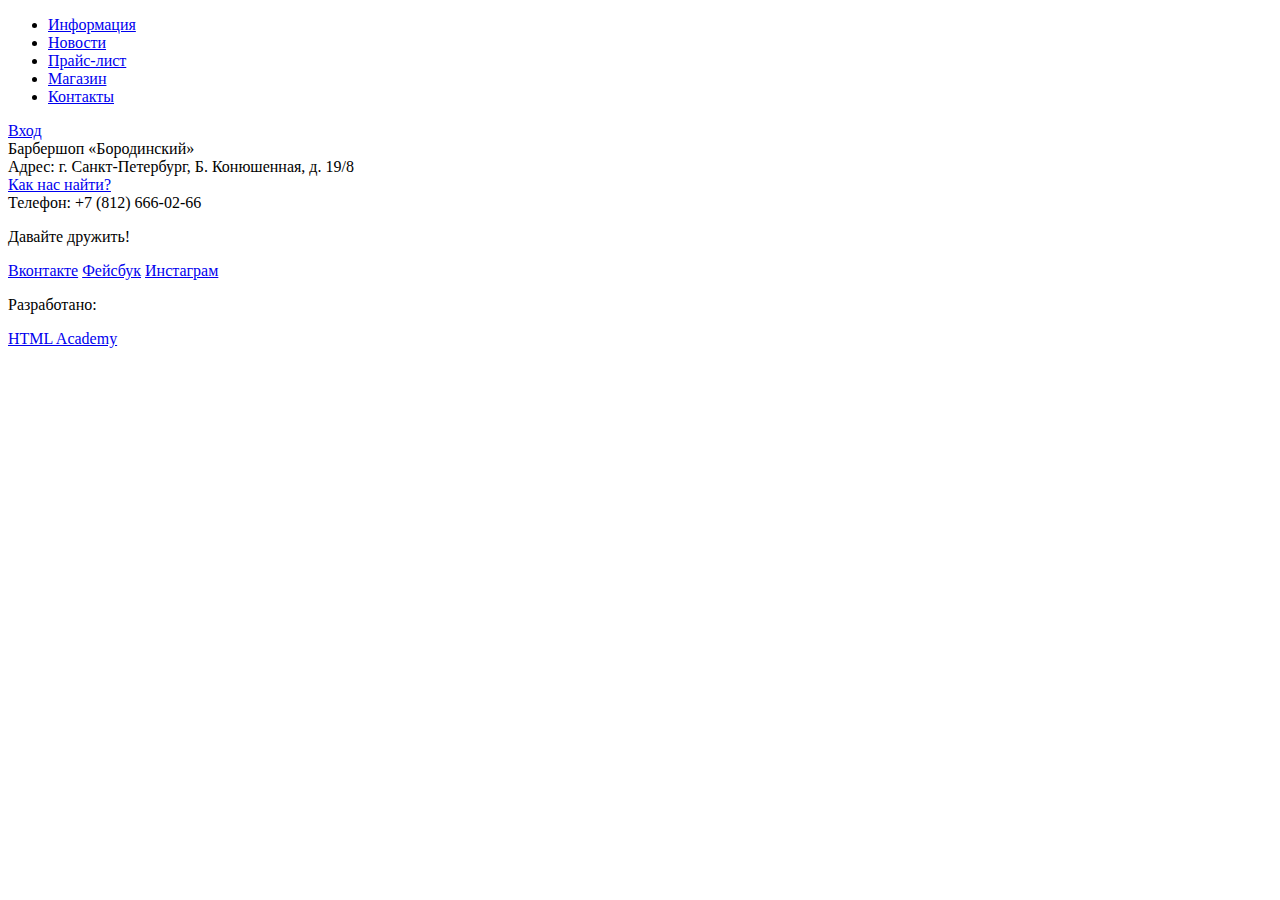
==== catalog-item.html @ 88a8c814 "Паддинг в одном месте забыл" ====
<!DOCTYPE html>
<html lang="ru">
  <head>
    <meta charset="utf-8">
    <title>Барбершоп «Бородинский»</title>
  </head>
  <body>
  	<header class="main-header">
  	  <div class="container">
  	  	<nav class="main-navigation">
					<ul>
						<li>
							<a href="#">Информация</a>
						</li>
						<li>
							<a href="#">Новости</a>
						</li>
						<li>
							<a href="#">Прайс-лист</a>
						</li>
						<li>
							<a href="#">Магазин</a>
						</li>
						<li>
							<a href="#">Контакты</a>
						</li>
					</ul>
  	  	</nav>
  	  	<div class="user-block">
					<a class="login" href="#">Вход</a>
  	  	</div>
  	  </div>
  	</header>
  	<main class="container">

  	</main>
  	<footer class="main-footer">
      <div class="container">
        <section class="footer-contacts">
          Барбершоп «Бородинский»<br>
          Адрес: г. Санкт-Петербург, Б. Конюшенная, д. 19/8<br>
          <a href="#">Как нас найти?</a><br>
          Телефон: +7 (812) 666-02-66
        </section>
        <section class="footer-social">
          <p>Давайте дружить!</p>
          <a class="social-btn social-btn-vk" href="#">Вконтакте</a>
          <a class="social-btn social-btn-fb" href="#">Фейсбук</a>
          <a class="social-btn social-btn-inst" href="#">Инстаграм</a>
        </section>
        <section class="footer-copyright">
          <p>Разработано:</p>
          <a class="btn" href="https://htmlacademy.ru">HTML Academy</a>
        </section>
      </div>
    </footer>
  </body>
</html>
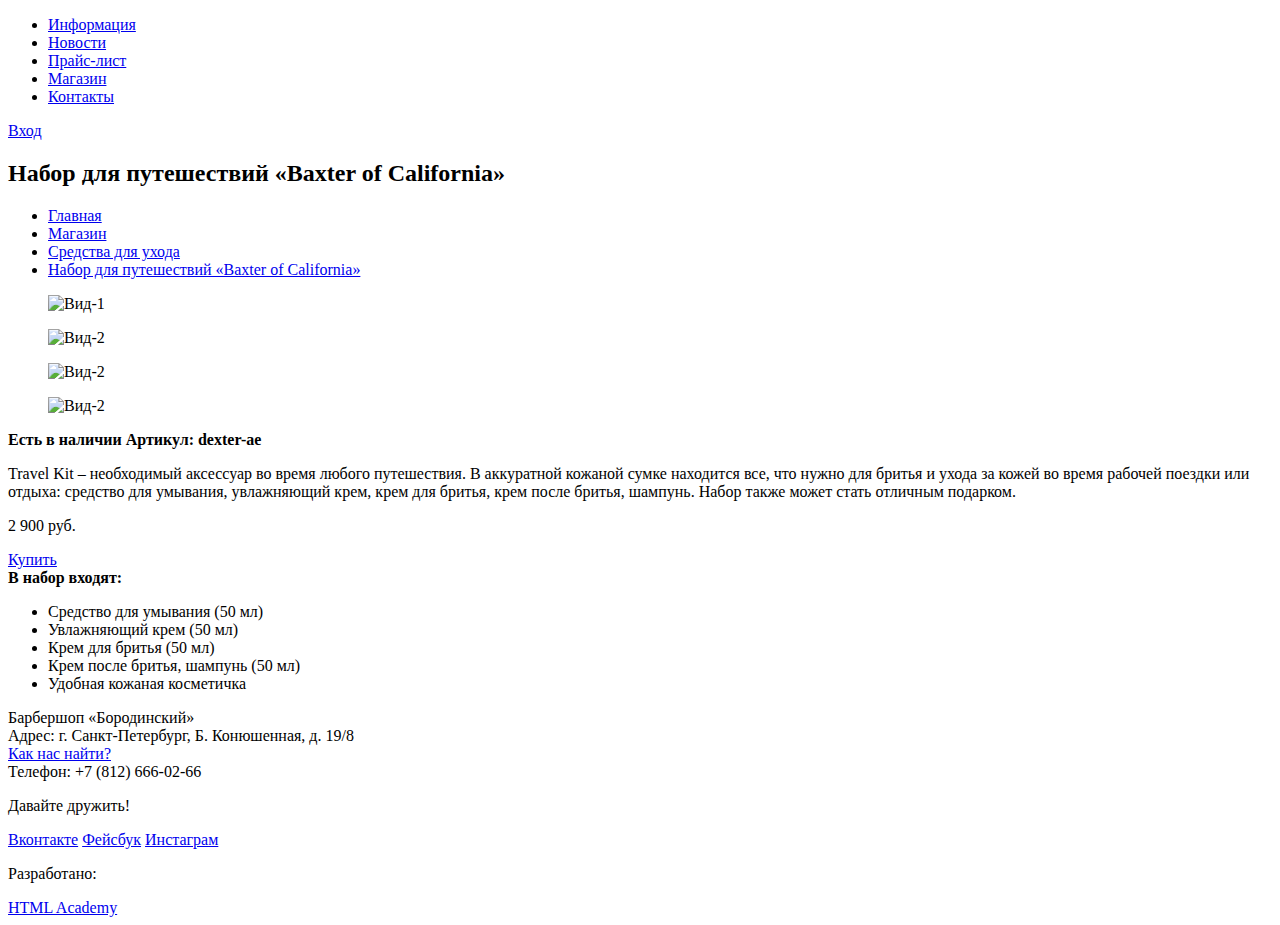
==== commit 96722ff0: "Разметил итем" ====
--- a/catalog-item.html
+++ b/catalog-item.html
@@ -32,7 +32,68 @@
   	  </div>
   	</header>
   	<main class="container">
-
+  		<div class="catalog-item-content">
+	  		<h2 class="catalog-item-content-tittle">Набор для путешествий «Baxter of California»</h2>
+	  		<nav class="catalog-item-content-breadcrumbs">
+	  			<ul>
+	  				<li>
+	  					<a href="#">Главная</a>
+	  				</li>
+	  				<li>
+	  					<a href="#">Магазин</a>
+	  				</li>
+	  				<li>
+	  					<a href="#">Средства для ухода</a>
+	  				</li>
+            <li>
+              <a href="#">Набор для путешествий «Baxter of California»</a>
+            </li>
+	  			</ul>
+	    	</nav>
+        <div class="catalog-item-content-left">
+          <figure class="catalog-item-content-view-1">
+            <img src="img/view-1.jpg" width="300" height="300" alt="Вид-1">
+          </figure>
+          <figure class="catalog-item-content-view-2">
+            <img src="img/view-2.jpg" width="100" height="100" alt="Вид-2">
+          </figure>
+          <figure class="catalog-item-content-view-2">
+            <img src="img/view-3.jpg" width="100" height="100" alt="Вид-2">
+          </figure>
+          <figure class="catalog-item-content-view-2">
+            <img src="img/view-4.jpg" width="100" height="100" alt="Вид-2">
+          </figure>
+        </div>
+        <div class="catalog-item-content-right">
+          <b class="availability">Есть в наличии</b>
+          <b class="vendor-code">Артикул: dexter-ae</b>
+          <p>Travel Kit – необходимый аксессуар во время любого путешествия. В аккуратной кожаной сумке находится все, что нужно для бритья и ухода за кожей во время рабочей поездки или отдыха: средство для умывания, увлажняющий крем, крем для бритья, крем после бритья, шампунь. Набор также может стать отличным подарком.</p>
+          <div class="price">
+            <p>2 900 руб.</p>
+          </div>  
+          <div class="buy"> 
+            <a href="#">Купить</a>
+          </div>
+          <b class="catalog-item-content-name">В набор входят:</b>
+          <ul>
+            <li>
+            Средство для умывания (50 мл)
+            </li>
+            <li>
+            Увлажняющий крем (50 мл)
+            </li>
+            <li>
+            Крем для бритья (50 мл)
+            </li>
+            <li>
+            Крем после бритья, шампунь (50 мл)
+            </li>
+            <li>
+            Удобная кожаная косметичка
+            </li>
+          </ul>
+        </div>
+      </div> 
   	</main>
   	<footer class="main-footer">
       <div class="container">
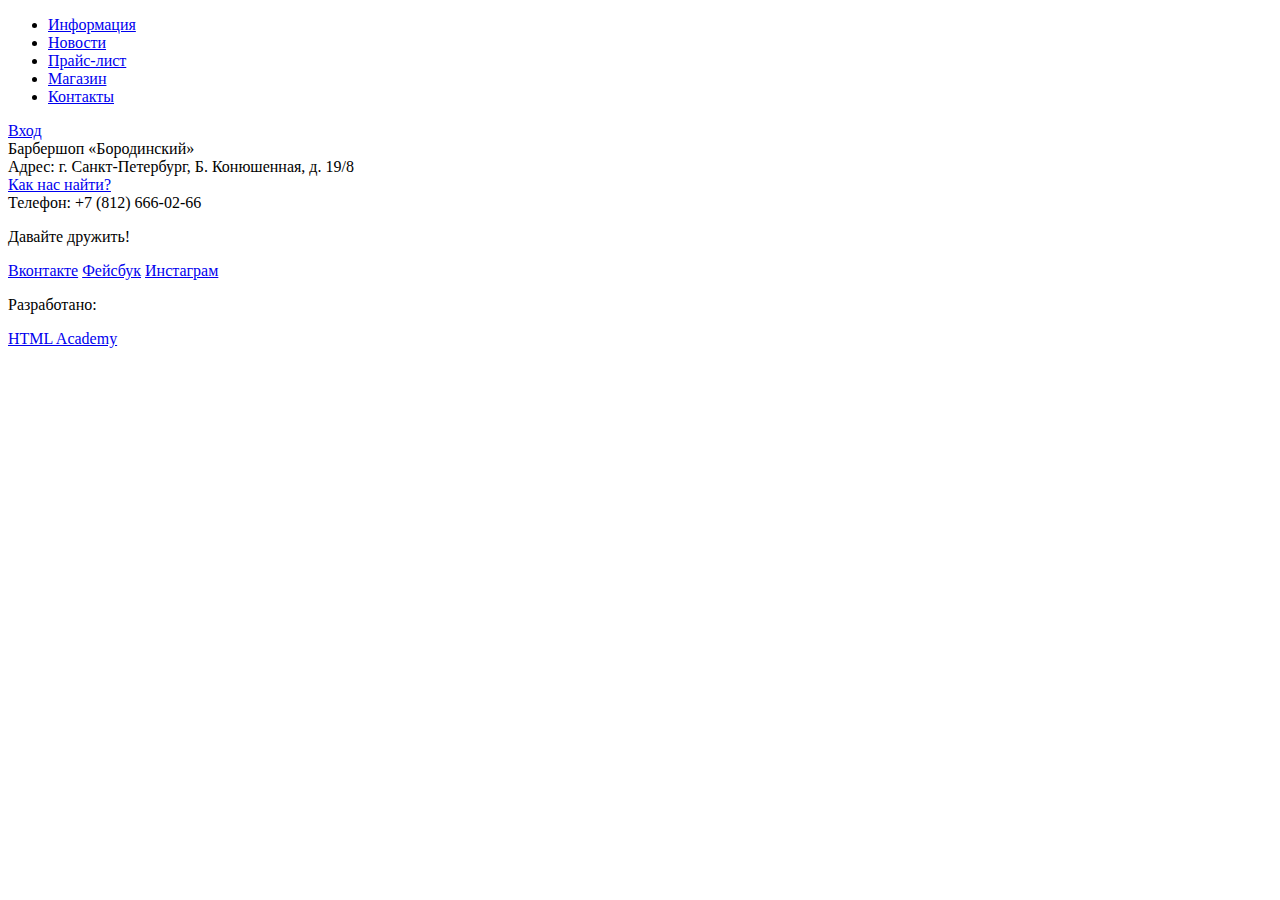
==== commit 1724abcc: "Merge remote-tracking branch 'refs/remotes/origin/Newer'" ====
--- a/catalog-item.html
+++ b/catalog-item.html
@@ -32,68 +32,7 @@
   	  </div>
   	</header>
   	<main class="container">
-  		<div class="catalog-item-content">
-	  		<h2 class="catalog-item-content-tittle">Набор для путешествий «Baxter of California»</h2>
-	  		<nav class="catalog-item-content-breadcrumbs">
-	  			<ul>
-	  				<li>
-	  					<a href="#">Главная</a>
-	  				</li>
-	  				<li>
-	  					<a href="#">Магазин</a>
-	  				</li>
-	  				<li>
-	  					<a href="#">Средства для ухода</a>
-	  				</li>
-            <li>
-              <a href="#">Набор для путешествий «Baxter of California»</a>
-            </li>
-	  			</ul>
-	    	</nav>
-        <div class="catalog-item-content-left">
-          <figure class="catalog-item-content-view-1">
-            <img src="img/view-1.jpg" width="300" height="300" alt="Вид-1">
-          </figure>
-          <figure class="catalog-item-content-view-2">
-            <img src="img/view-2.jpg" width="100" height="100" alt="Вид-2">
-          </figure>
-          <figure class="catalog-item-content-view-2">
-            <img src="img/view-3.jpg" width="100" height="100" alt="Вид-2">
-          </figure>
-          <figure class="catalog-item-content-view-2">
-            <img src="img/view-4.jpg" width="100" height="100" alt="Вид-2">
-          </figure>
-        </div>
-        <div class="catalog-item-content-right">
-          <b class="availability">Есть в наличии</b>
-          <b class="vendor-code">Артикул: dexter-ae</b>
-          <p>Travel Kit – необходимый аксессуар во время любого путешествия. В аккуратной кожаной сумке находится все, что нужно для бритья и ухода за кожей во время рабочей поездки или отдыха: средство для умывания, увлажняющий крем, крем для бритья, крем после бритья, шампунь. Набор также может стать отличным подарком.</p>
-          <div class="price">
-            <p>2 900 руб.</p>
-          </div>  
-          <div class="buy"> 
-            <a href="#">Купить</a>
-          </div>
-          <b class="catalog-item-content-name">В набор входят:</b>
-          <ul>
-            <li>
-            Средство для умывания (50 мл)
-            </li>
-            <li>
-            Увлажняющий крем (50 мл)
-            </li>
-            <li>
-            Крем для бритья (50 мл)
-            </li>
-            <li>
-            Крем после бритья, шампунь (50 мл)
-            </li>
-            <li>
-            Удобная кожаная косметичка
-            </li>
-          </ul>
-        </div>
-      </div> 
+
   	</main>
   	<footer class="main-footer">
       <div class="container">
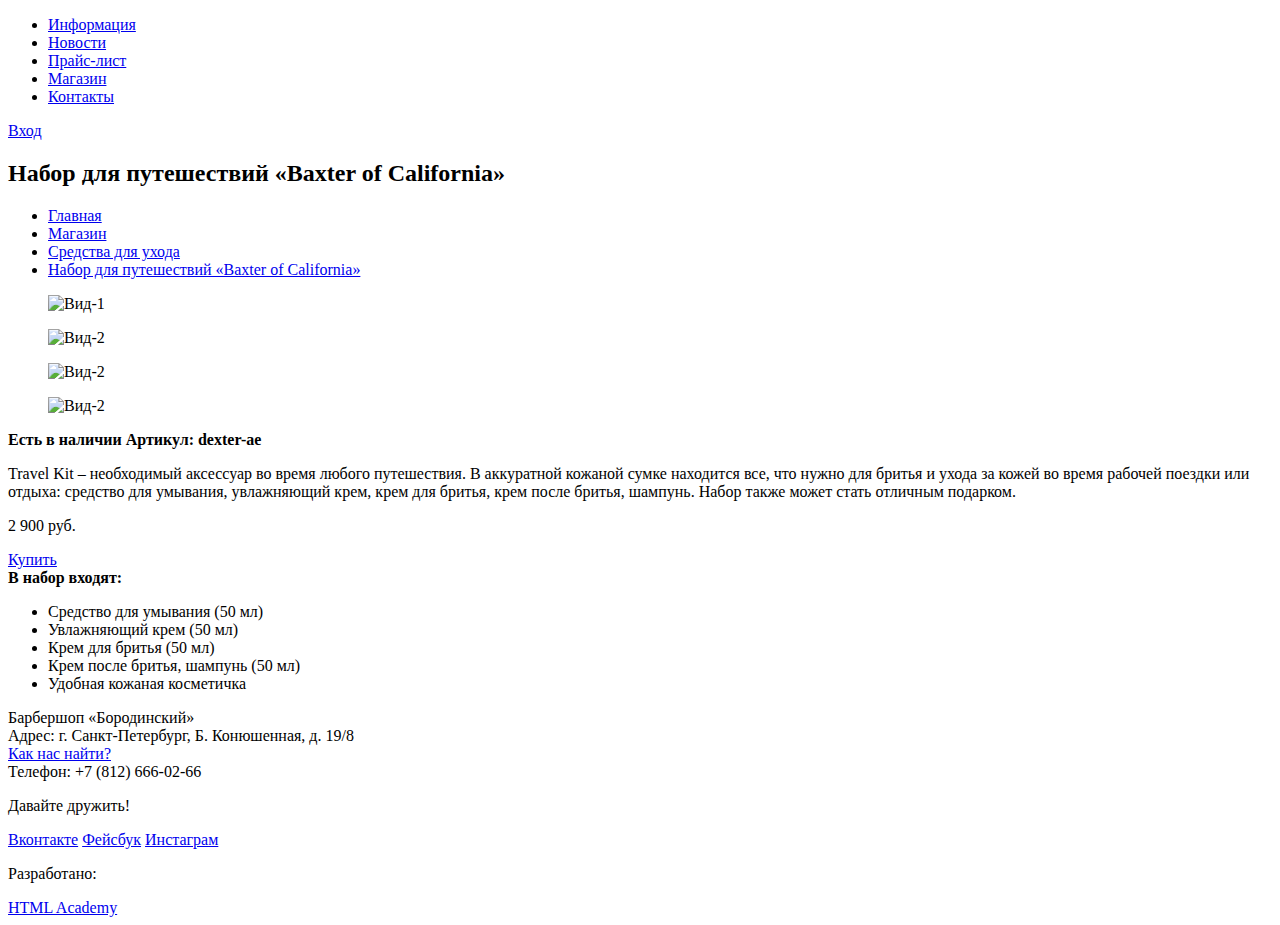
==== commit 09109608: "Разметил итем" ====
--- a/catalog-item.html
+++ b/catalog-item.html
@@ -32,7 +32,68 @@
   	  </div>
   	</header>
   	<main class="container">
-
+  		<div class="catalog-item-content">
+	  		<h2 class="catalog-item-content-tittle">Набор для путешествий «Baxter of California»</h2>
+	  		<nav class="catalog-item-content-breadcrumbs">
+	  			<ul>
+	  				<li>
+	  					<a href="#">Главная</a>
+	  				</li>
+	  				<li>
+	  					<a href="#">Магазин</a>
+	  				</li>
+	  				<li>
+	  					<a href="#">Средства для ухода</a>
+	  				</li>
+            <li>
+              <a href="#">Набор для путешествий «Baxter of California»</a>
+            </li>
+	  			</ul>
+	    	</nav>
+        <div class="catalog-item-content-left">
+          <figure class="catalog-item-content-view-1">
+            <img src="img/view-1.jpg" width="300" height="300" alt="Вид-1">
+          </figure>
+          <figure class="catalog-item-content-view-2">
+            <img src="img/view-2.jpg" width="100" height="100" alt="Вид-2">
+          </figure>
+          <figure class="catalog-item-content-view-2">
+            <img src="img/view-3.jpg" width="100" height="100" alt="Вид-2">
+          </figure>
+          <figure class="catalog-item-content-view-2">
+            <img src="img/view-4.jpg" width="100" height="100" alt="Вид-2">
+          </figure>
+        </div>
+        <div class="catalog-item-content-right">
+          <b class="availability">Есть в наличии</b>
+          <b class="vendor-code">Артикул: dexter-ae</b>
+          <p>Travel Kit – необходимый аксессуар во время любого путешествия. В аккуратной кожаной сумке находится все, что нужно для бритья и ухода за кожей во время рабочей поездки или отдыха: средство для умывания, увлажняющий крем, крем для бритья, крем после бритья, шампунь. Набор также может стать отличным подарком.</p>
+          <div class="price">
+            <p>2 900 руб.</p>
+          </div>  
+          <div class="buy"> 
+            <a href="#">Купить</a>
+          </div>
+          <b class="catalog-item-content-name">В набор входят:</b>
+          <ul>
+            <li>
+            Средство для умывания (50 мл)
+            </li>
+            <li>
+            Увлажняющий крем (50 мл)
+            </li>
+            <li>
+            Крем для бритья (50 мл)
+            </li>
+            <li>
+            Крем после бритья, шампунь (50 мл)
+            </li>
+            <li>
+            Удобная кожаная косметичка
+            </li>
+          </ul>
+        </div>
+      </div> 
   	</main>
   	<footer class="main-footer">
       <div class="container">
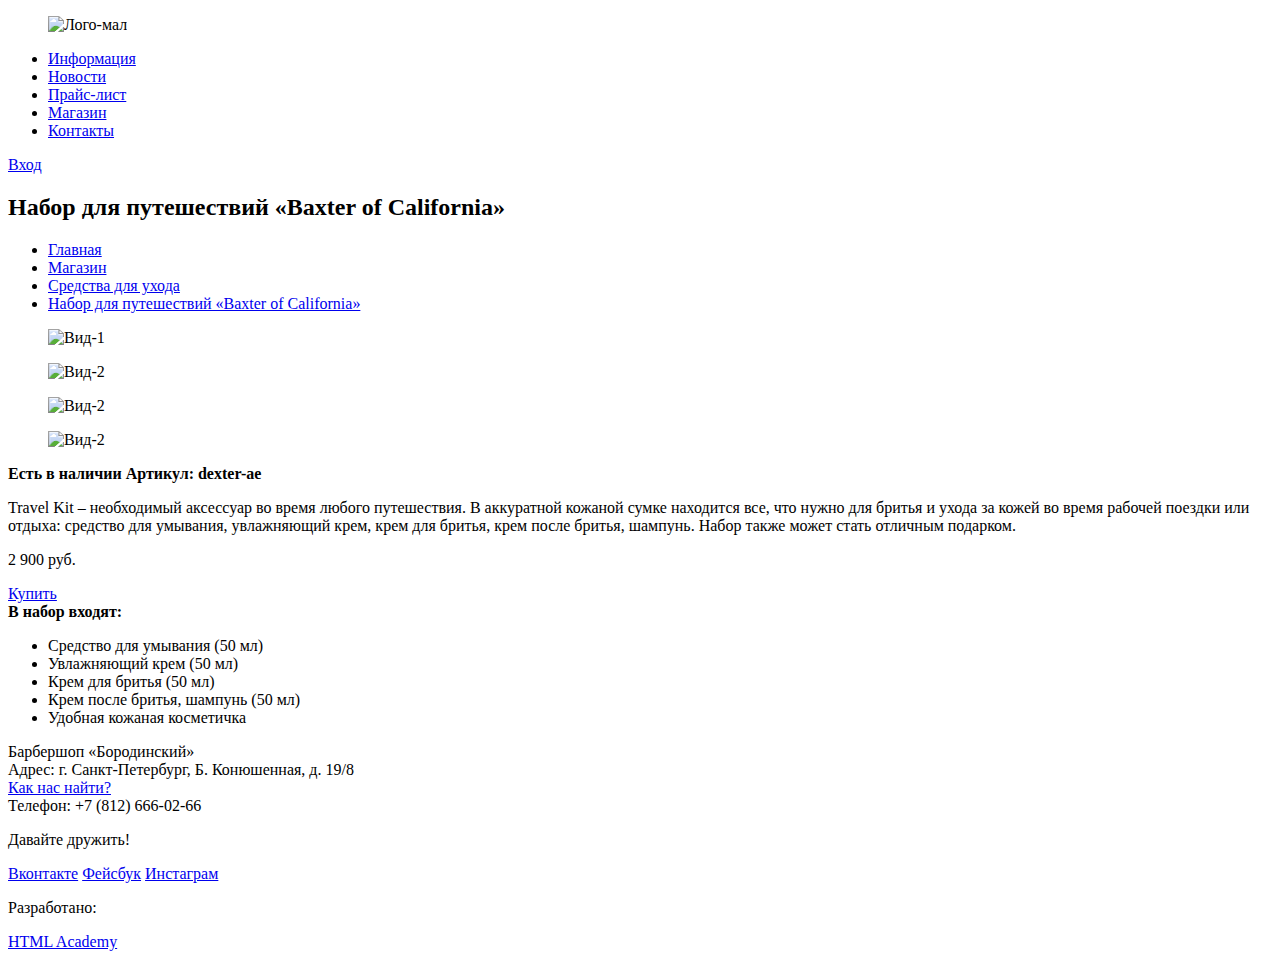
==== commit 431a77d0: "Добавил лого в угол и поменял заголовки" ====
--- a/catalog-item.html
+++ b/catalog-item.html
@@ -2,11 +2,14 @@
 <html lang="ru">
   <head>
     <meta charset="utf-8">
-    <title>Барбершоп «Бородинский»</title>
+    <title>Товар барбершопа «Бородинский»</title>
   </head>
   <body>
   	<header class="main-header">
   	  <div class="container">
+        <figure>
+          <img src="logo-small.jpg" width="150" height="50" alt="Лого-мал">
+        </figure>
   	  	<nav class="main-navigation">
 					<ul>
 						<li>
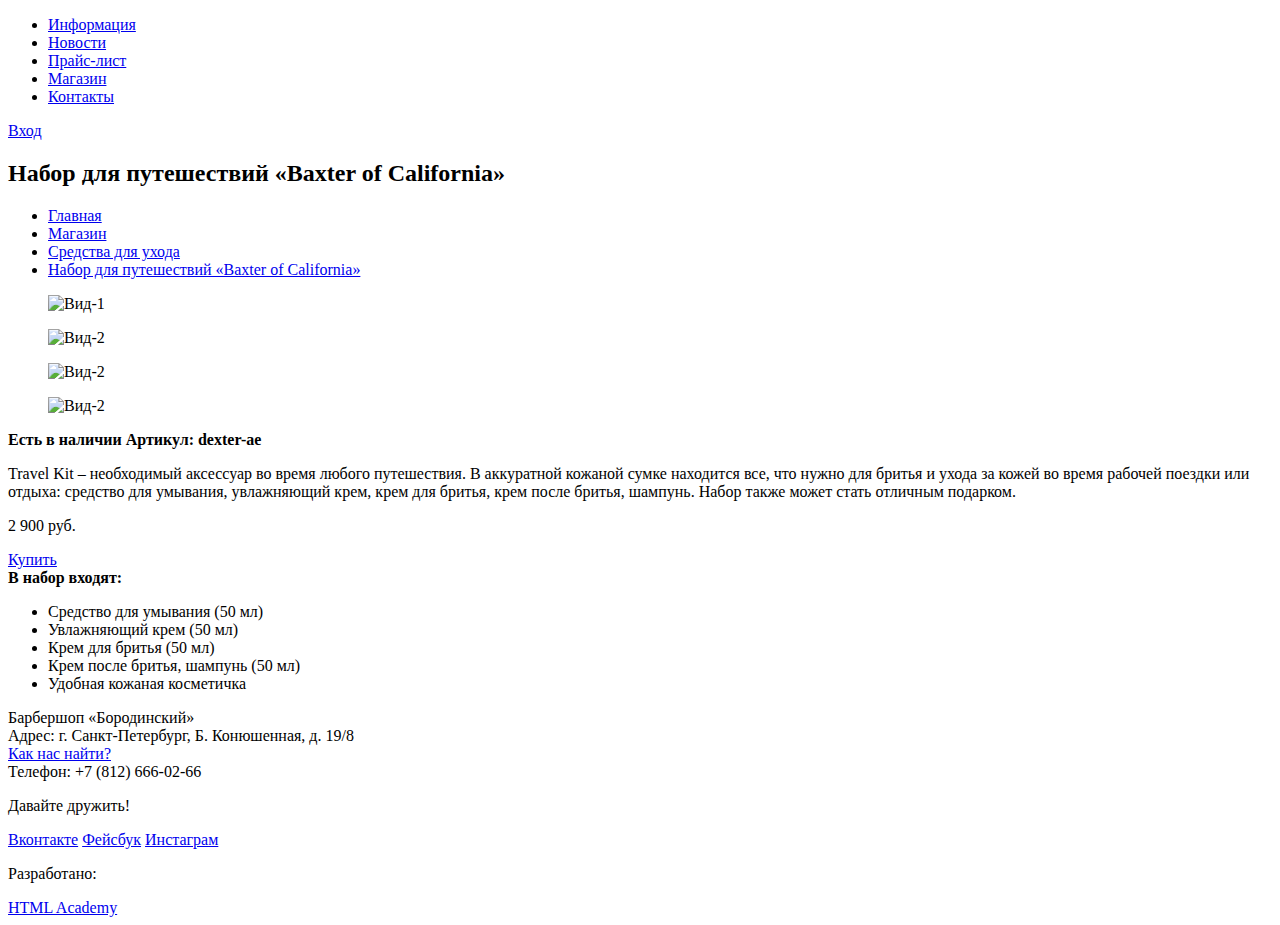
==== commit 6af507ca: "Исправил каталог" ====
--- a/catalog-item.html
+++ b/catalog-item.html
@@ -2,14 +2,11 @@
 <html lang="ru">
   <head>
     <meta charset="utf-8">
-    <title>Товар барбершопа «Бородинский»</title>
+    <title>Барбершоп «Бородинский»</title>
   </head>
   <body>
   	<header class="main-header">
   	  <div class="container">
-        <figure>
-          <img src="logo-small.jpg" width="150" height="50" alt="Лого-мал">
-        </figure>
   	  	<nav class="main-navigation">
 					<ul>
 						<li>
@@ -36,7 +33,7 @@
   	</header>
   	<main class="container">
   		<div class="catalog-item-content">
-	  		<h2 class="catalog-item-content-tittle">Набор для путешествий «Baxter of California»</h2>
+	  		<h2 class="catalog-item-content-title">Набор для путешествий «Baxter of California»</h2>
 	  		<nav class="catalog-item-content-breadcrumbs">
 	  			<ul>
 	  				<li>
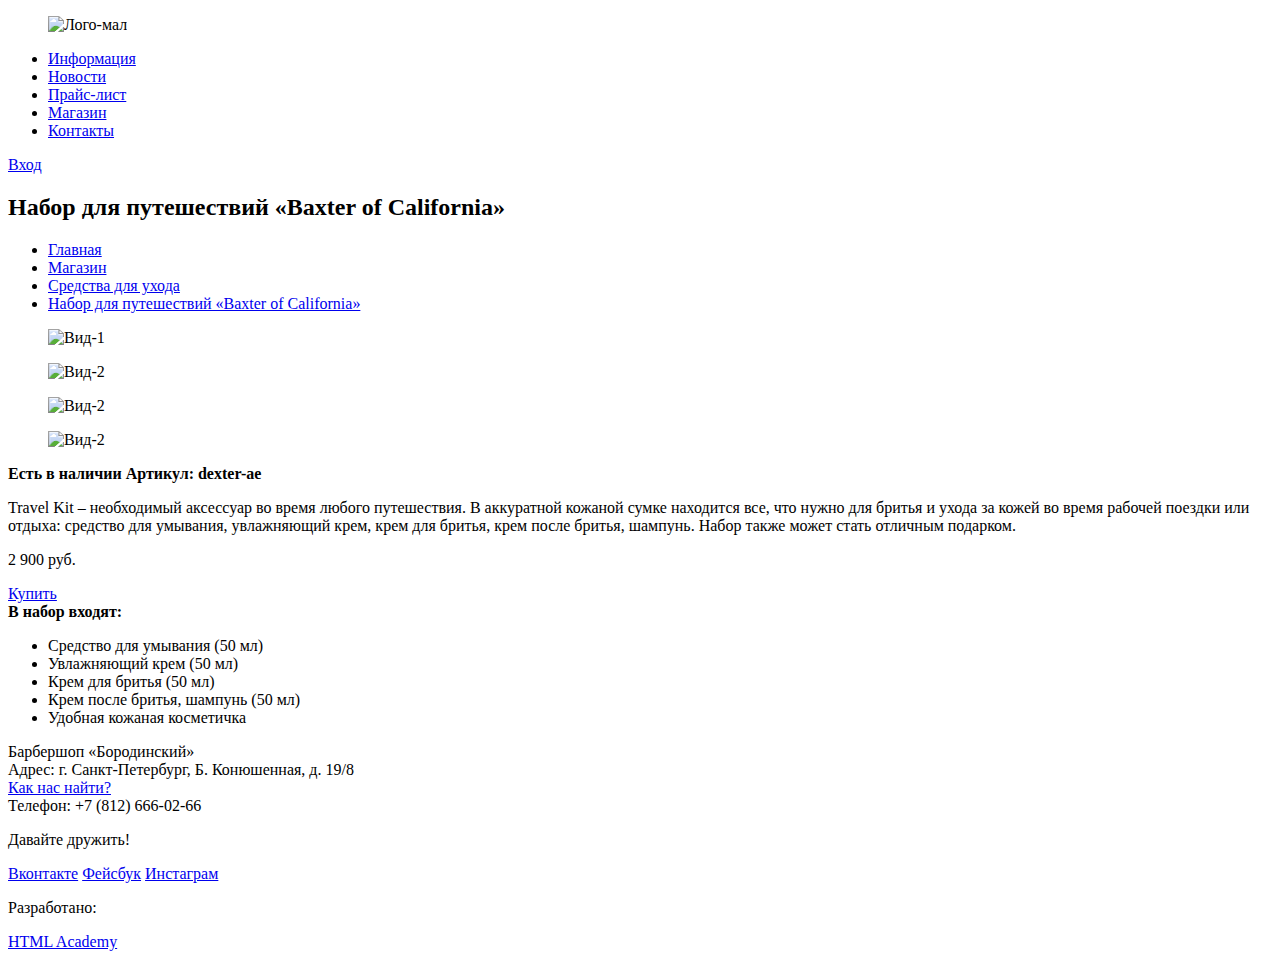
==== commit c97a7a4e: "Merge remote-tracking branch 'refs/remotes/origin/master' into Newer" ====
--- a/catalog-item.html
+++ b/catalog-item.html
@@ -2,11 +2,14 @@
 <html lang="ru">
   <head>
     <meta charset="utf-8">
-    <title>Барбершоп «Бородинский»</title>
+    <title>Товар барбершопа «Бородинский»</title>
   </head>
   <body>
   	<header class="main-header">
   	  <div class="container">
+        <figure>
+          <img src="logo-small.jpg" width="150" height="50" alt="Лого-мал">
+        </figure>
   	  	<nav class="main-navigation">
 					<ul>
 						<li>
@@ -33,7 +36,7 @@
   	</header>
   	<main class="container">
   		<div class="catalog-item-content">
-	  		<h2 class="catalog-item-content-title">Набор для путешествий «Baxter of California»</h2>
+	  		<h2 class="catalog-item-content-tittle">Набор для путешествий «Baxter of California»</h2>
 	  		<nav class="catalog-item-content-breadcrumbs">
 	  			<ul>
 	  				<li>
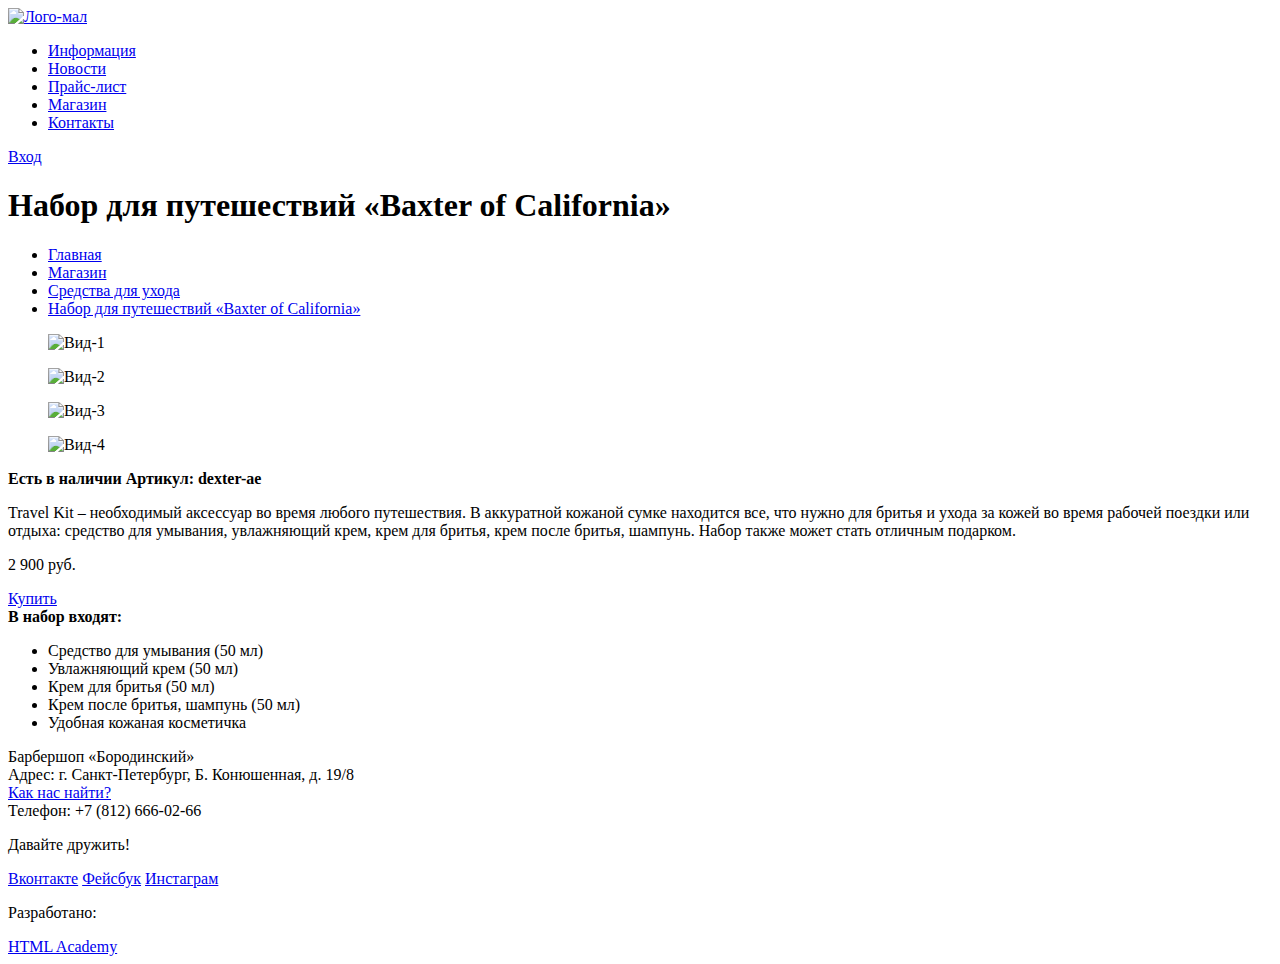
==== commit 71ba2365: "Подготовил изображения" ====
--- a/catalog-item.html
+++ b/catalog-item.html
@@ -2,14 +2,12 @@
 <html lang="ru">
   <head>
     <meta charset="utf-8">
-    <title>Товар барбершопа «Бородинский»</title>
+    <title>Барбершоп «Бородинский»</title>
   </head>
   <body>
   	<header class="main-header">
   	  <div class="container">
-        <figure>
-          <img src="logo-small.jpg" width="150" height="50" alt="Лого-мал">
-        </figure>
+        <a href="#" class="logo-small"><img src="logo-small.jpg" width="150" height="50" alt="Лого-мал"></a>
   	  	<nav class="main-navigation">
 					<ul>
 						<li>
@@ -34,38 +32,38 @@
   	  	</div>
   	  </div>
   	</header>
-  	<main class="container">
   		<div class="catalog-item-content">
-	  		<h2 class="catalog-item-content-tittle">Набор для путешествий «Baxter of California»</h2>
-	  		<nav class="catalog-item-content-breadcrumbs">
-	  			<ul>
-	  				<li>
-	  					<a href="#">Главная</a>
-	  				</li>
-	  				<li>
-	  					<a href="#">Магазин</a>
-	  				</li>
-	  				<li>
-	  					<a href="#">Средства для ухода</a>
-	  				</li>
-            <li>
-              <a href="#">Набор для путешествий «Baxter of California»</a>
-            </li>
-	  			</ul>
-	    	</nav>
+	  		<h1 class="catalog-item-content-title">Набор для путешествий «Baxter of California»</h1>
+	  		<ul class="catalog-item-content-breadcrumbs">
+	  			<li>
+	  				<a href="#">Главная</a>
+	  			</li>
+	  			<li>
+	  				<a href="#">Магазин</a>
+	  			</li>
+	  			<li>
+	  				<a href="#">Средства для ухода</a>
+	  			</li>
+          <li>
+            <a class="breadcrumbs-highlighted" href="#">Набор для путешествий «Baxter of California»</a>
+          </li>
+	  		</ul>
+      <main class="container">
         <div class="catalog-item-content-left">
-          <figure class="catalog-item-content-view-1">
-            <img src="img/view-1.jpg" width="300" height="300" alt="Вид-1">
-          </figure>
-          <figure class="catalog-item-content-view-2">
-            <img src="img/view-2.jpg" width="100" height="100" alt="Вид-2">
-          </figure>
-          <figure class="catalog-item-content-view-2">
-            <img src="img/view-3.jpg" width="100" height="100" alt="Вид-2">
-          </figure>
-          <figure class="catalog-item-content-view-2">
-            <img src="img/view-4.jpg" width="100" height="100" alt="Вид-2">
-          </figure>
+          <div class="catalog-item-content-views">
+            <figure>
+              <img src="img/view-1.jpg" width="300" height="300" alt="Вид-1">
+            </figure>
+            <figure class="catalog-item-content-view-2">
+              <img src="img/view-2.jpg" width="100" height="100" alt="Вид-2">
+            </figure>
+            <figure class="catalog-item-content-view-3">
+              <img src="img/view-3.jpg" width="100" height="100" alt="Вид-3">
+            </figure>
+            <figure class="catalog-item-content-view-4">
+              <img src="img/view-4.jpg" width="100" height="100" alt="Вид-4">
+            </figure>
+          </div>
         </div>
         <div class="catalog-item-content-right">
           <b class="availability">Есть в наличии</b>
